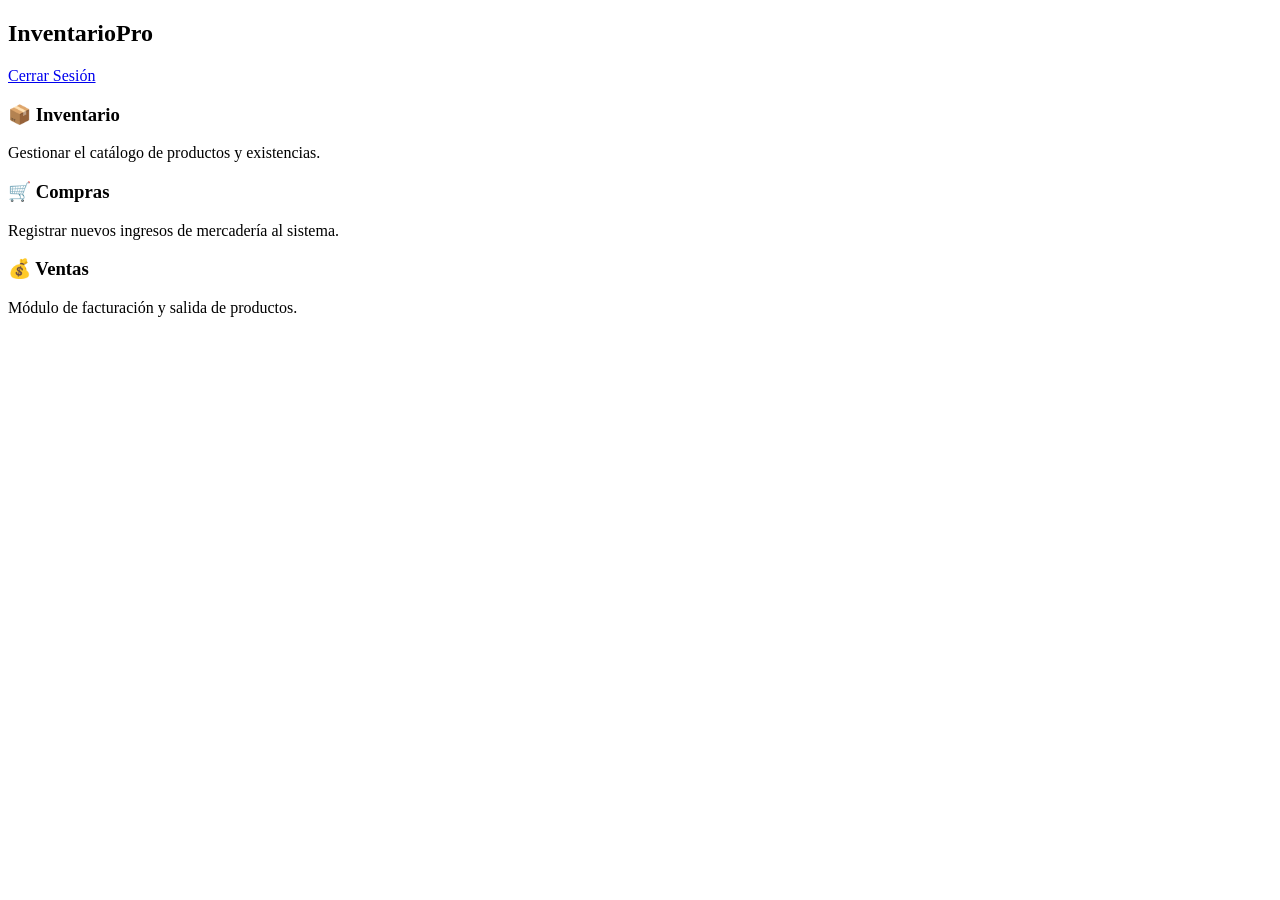
==== dashboard.html @ 4d67fc02 "Creada la estructura y estilos del Dashboard principal" ====
<!DOCTYPE html>
<html lang="es">
<head>
<meta charset="UTF-8">
<title>Dashboard - Sistema de Inventario</title>
<link rel="stylesheet" href="style.css">
</head>
<body>
<!-- Barra de navegación superior (Navbar) -->
<nav class="navbar">
<h2>InventarioPro</h2>
<a href="index.html" class="btn-salir">Cerrar Sesión</a>
</nav>
<!-- Menú de módulos del sistema usando flexbox -->
<div class="dashboard-menu">
<div class="tarjeta-modulo">
<h3>📦 Inventario</h3>
<p>Gestionar el catálogo de productos y existencias.</p>
</div>
<div class="tarjeta-modulo">
<h3>🛒 Compras</h3>
<p>Registrar nuevos ingresos de mercadería al sistema.</p>
</div>
<div class="tarjeta-modulo">
<h3>💰 Ventas</h3>
<p>Módulo de facturación y salida de productos.</p>
</div>
</div>
</body>
</html>
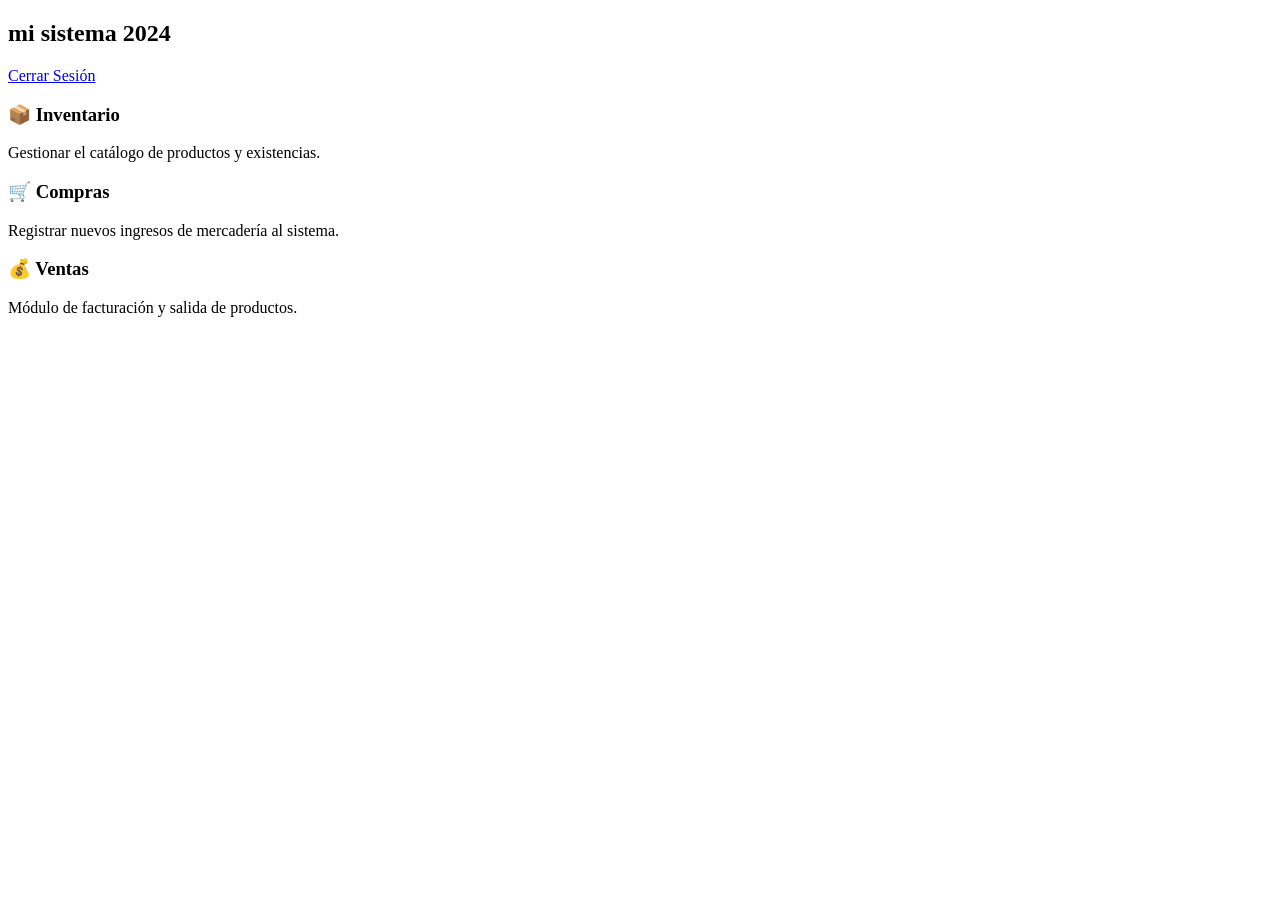
==== commit fbb01eae: "cambio de titulo en rama" ====
--- a/dashboard.html
+++ b/dashboard.html
@@ -8,7 +8,7 @@
 <body>
 <!-- Barra de navegación superior (Navbar) -->
 <nav class="navbar">
-<h2>InventarioPro</h2>
+<h2>mi sistema 2024</h2>
 <a href="index.html" class="btn-salir">Cerrar Sesión</a>
 </nav>
 <!-- Menú de módulos del sistema usando flexbox -->
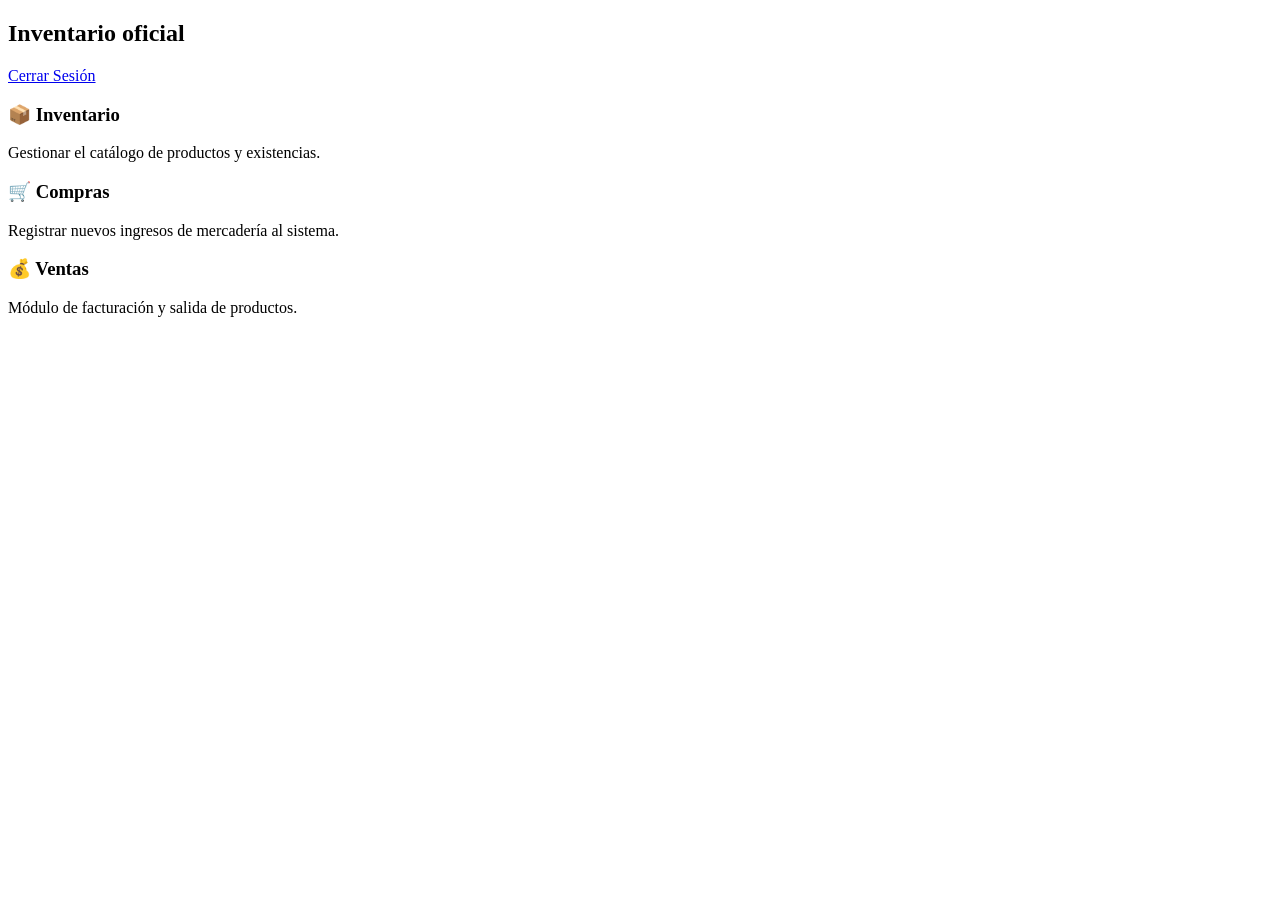
==== commit 21f6240a: "cambio de titulo en rama main" ====
--- a/dashboard.html
+++ b/dashboard.html
@@ -8,7 +8,7 @@
 <body>
 <!-- Barra de navegación superior (Navbar) -->
 <nav class="navbar">
-<h2>mi sistema 2024</h2>
+<h2>Inventario oficial</h2>
 <a href="index.html" class="btn-salir">Cerrar Sesión</a>
 </nav>
 <!-- Menú de módulos del sistema usando flexbox -->
